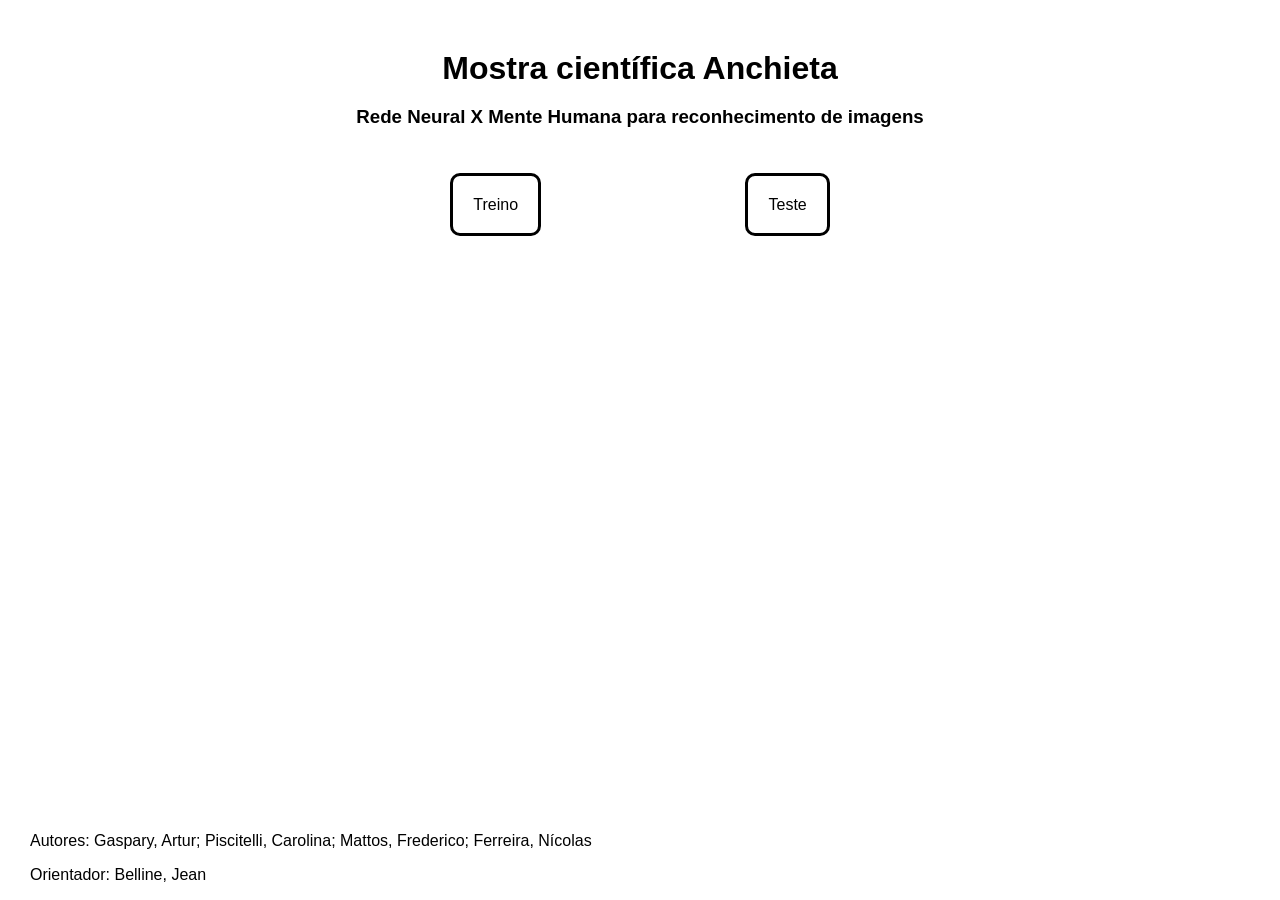
==== index.html @ b898622a "Finish main page" ====
<!DOCTYPE html>
<html lang="en">
<head>
    <meta charset="UTF-8">
    <meta http-equiv="X-UA-Compatible" content="IE=edge">
    <meta name="viewport" content="width=device-width, initial-scale=1.0">
    
    <link rel="stylesheet" href="style.css">

    <title>Mostra científica</title>
</head>
    <body>
        <div class="geral">
            <h1>Mostra científica Anchieta</h1>
            <h3>Rede Neural X Mente Humana para reconhecimento de imagens</h3>
            <nav class="menu">
                <a href="train_page/train_index.html">Treino</a>
                <a href="test_page/test_index.html">Teste</a>
            </nav>
        </div>
        <div class="credit">
            <p>Autores: Gaspary, Artur; Piscitelli, Carolina; Mattos, Frederico; Ferreira, Nícolas</p>
            <p>Orientador: Belline, Jean</p>
        </div>
    </body>
</html>
---- style.css ----
html,
body{
    position:absolute;
    top:0;
    left:0;
    width: 100vw;
    height: 100vh;
    margin:0;
    display: flex;
    align-items: center;
    flex-direction: column;
    justify-content: space-between;
    font-family: sans-serif;
}

.credit{
    margin-left: 30px;
    align-self: self-start;
}

.geral{
    display: flex;
    flex-direction: column;
    align-items: center;
    justify-content: center;
}

.menu{
    margin: 50px;
}

a{
    padding: 20px;
    margin:0 100px;
    transition: 0.2s;
    text-decoration: none;
    color: black;
    border: 3px solid black;
    border-radius: 10px;
}

a:hover{
    background-color: #AAA;
}

h1{
    margin: 50px 0 0 0 ;
}
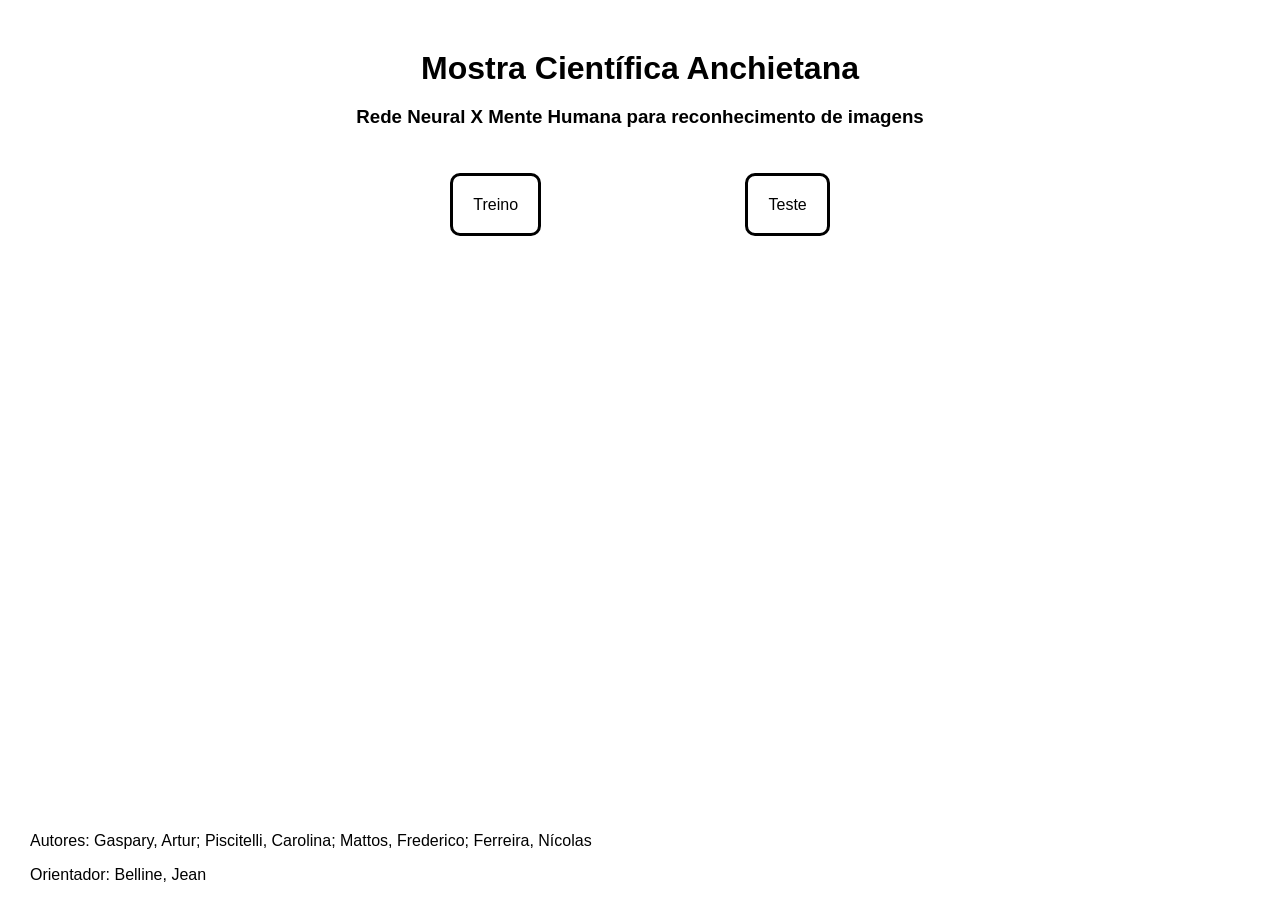
==== commit 632eda28: "test_page done" ====
--- a/index.html
+++ b/index.html
@@ -11,7 +11,7 @@
 </head>
     <body>
         <div class="geral">
-            <h1>Mostra científica Anchieta</h1>
+            <h1>Mostra Científica Anchietana</h1>
             <h3>Rede Neural X Mente Humana para reconhecimento de imagens</h3>
             <nav class="menu">
                 <a href="train_page/train_index.html">Treino</a>
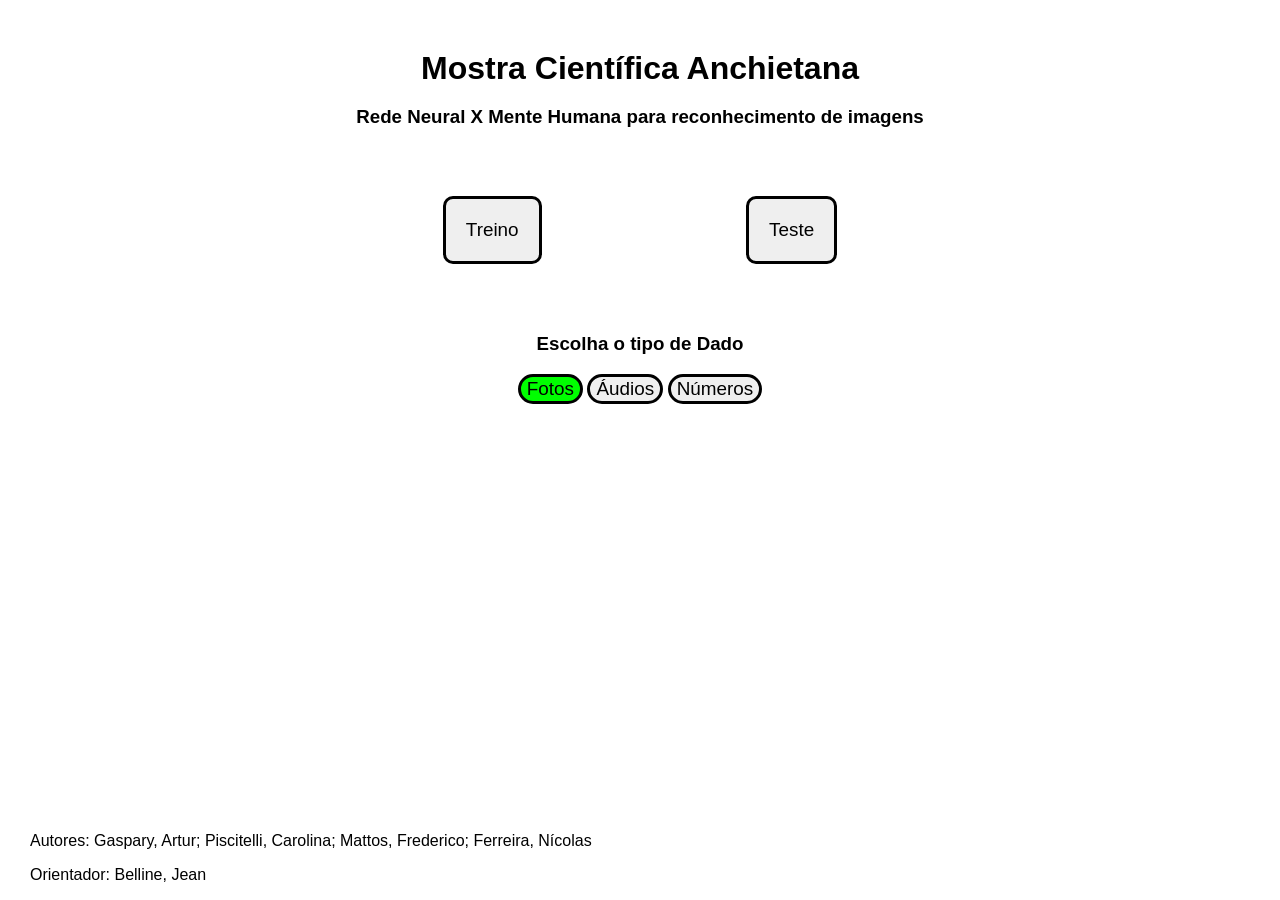
==== commit f439f31c: "start test page code" ====
--- a/index.html
+++ b/index.html
@@ -1,5 +1,5 @@
 <!DOCTYPE html>
-<html lang="en">
+<html lang="pt-br">
 <head>
     <meta charset="UTF-8">
     <meta http-equiv="X-UA-Compatible" content="IE=edge">
@@ -14,13 +14,22 @@
             <h1>Mostra Científica Anchietana</h1>
             <h3>Rede Neural X Mente Humana para reconhecimento de imagens</h3>
             <nav class="menu">
-                <a href="train_page/train_index.html">Treino</a>
-                <a href="test_page/test_index.html">Teste</a>
+                <button id="train_but">Treino</button>
+                <button id="test_but">Teste</button>
             </nav>
+                <h3>Escolha o tipo de Dado</h3>
+                <div>
+                <button id="pic_but" class="selected">Fotos</button>
+                <button id="aud_but">Áudios</button>
+                <button id="num_but">Números</button>
+            </div>
         </div>
         <div class="credit">
             <p>Autores: Gaspary, Artur; Piscitelli, Carolina; Mattos, Frederico; Ferreira, Nícolas</p>
             <p>Orientador: Belline, Jean</p>
         </div>
     </body>
-</html>+
+    <script src="code.js"></script>
+
+    </html>
--- a/style.css
+++ b/style.css
@@ -29,7 +29,7 @@
     margin: 50px;
 }
 
-a{
+nav button{
     padding: 20px;
     margin:0 100px;
     transition: 0.2s;
@@ -39,10 +39,20 @@
     border-radius: 10px;
 }
 
-a:hover{
+nav button:hover{
     background-color: #AAA;
 }
 
 h1{
     margin: 50px 0 0 0 ;
+}
+
+.selected{
+    background-color: lime;
+}
+
+button{
+    border: 3px solid black;
+    border-radius: 100vw;
+    font-size: 	0.5cm;
 }
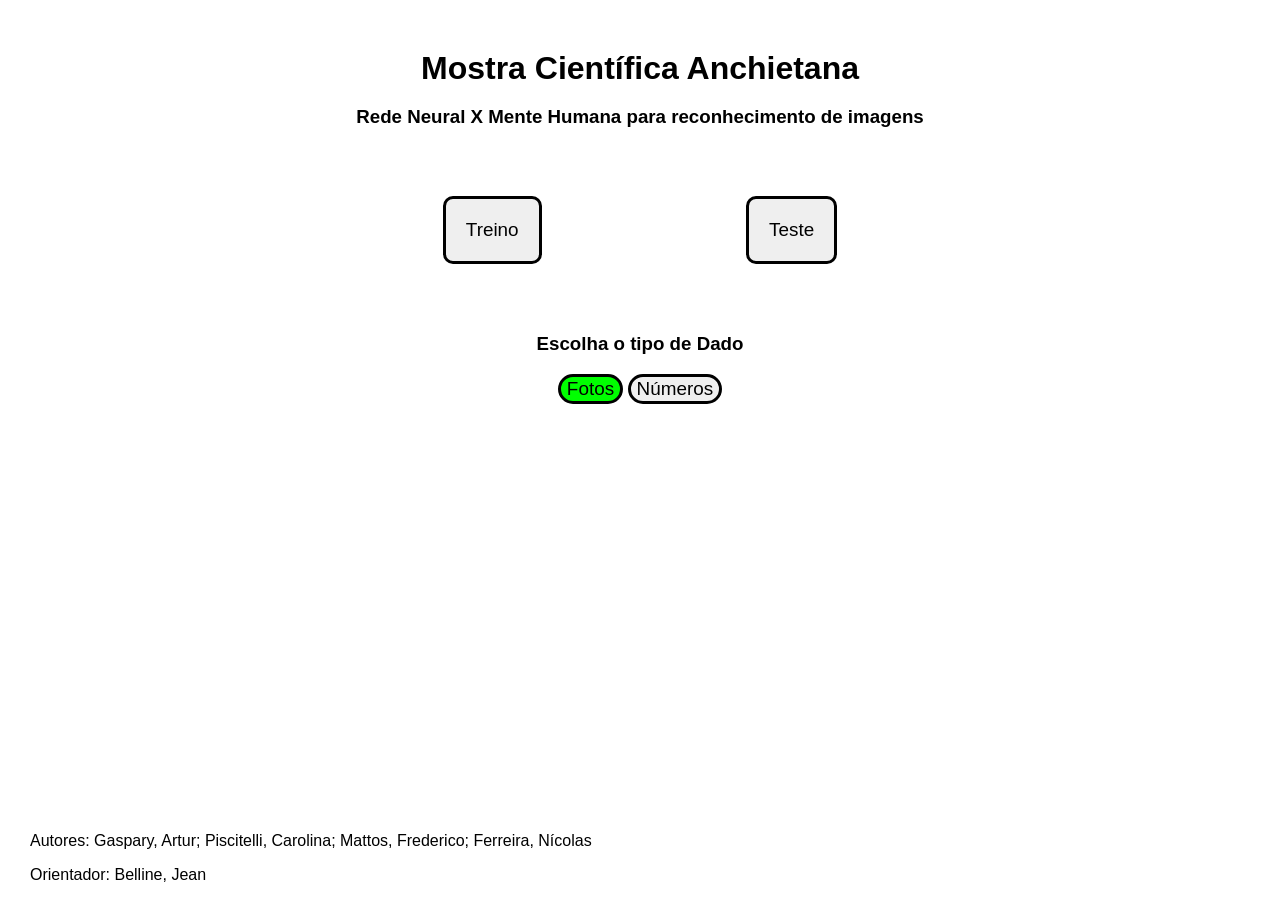
==== commit 60668a07: "finish train page and rm audio" ====
--- a/index.html
+++ b/index.html
@@ -20,7 +20,6 @@
                 <h3>Escolha o tipo de Dado</h3>
                 <div>
                 <button id="pic_but" class="selected">Fotos</button>
-                <button id="aud_but">Áudios</button>
                 <button id="num_but">Números</button>
             </div>
         </div>
